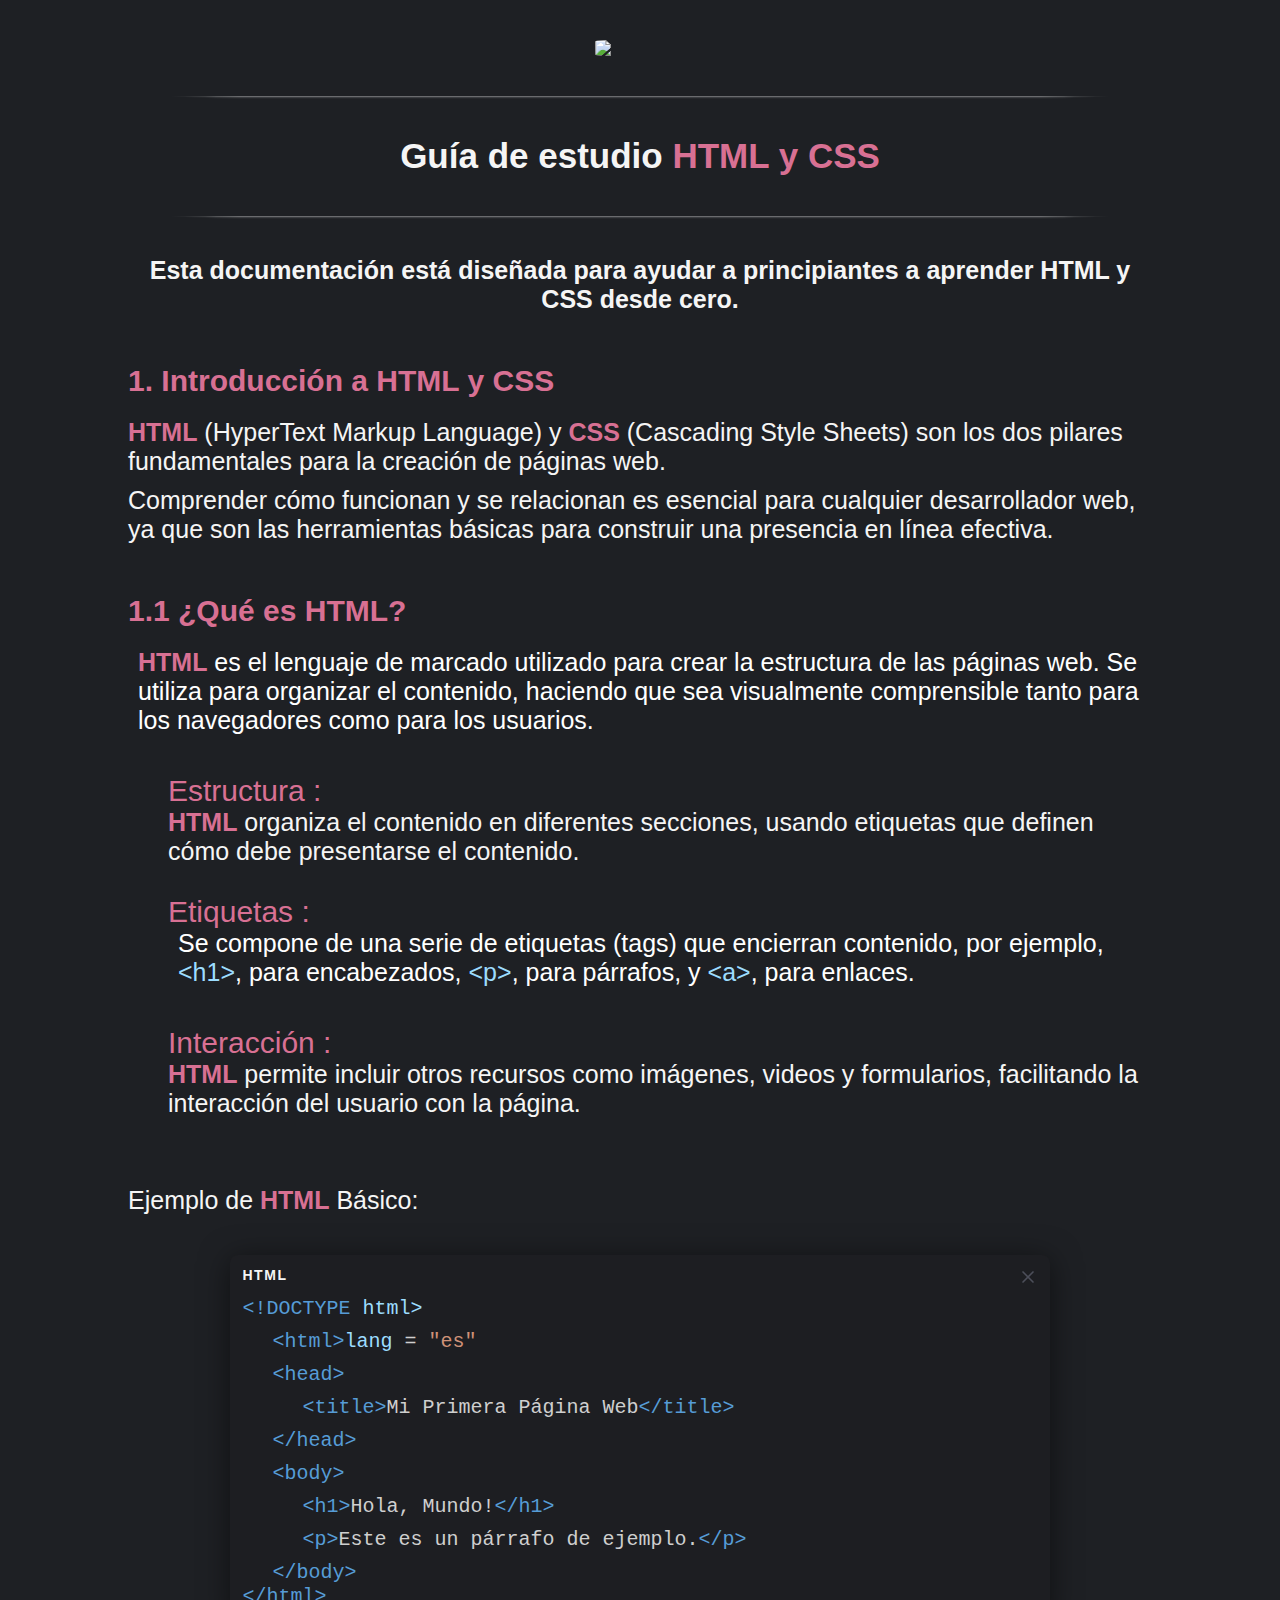
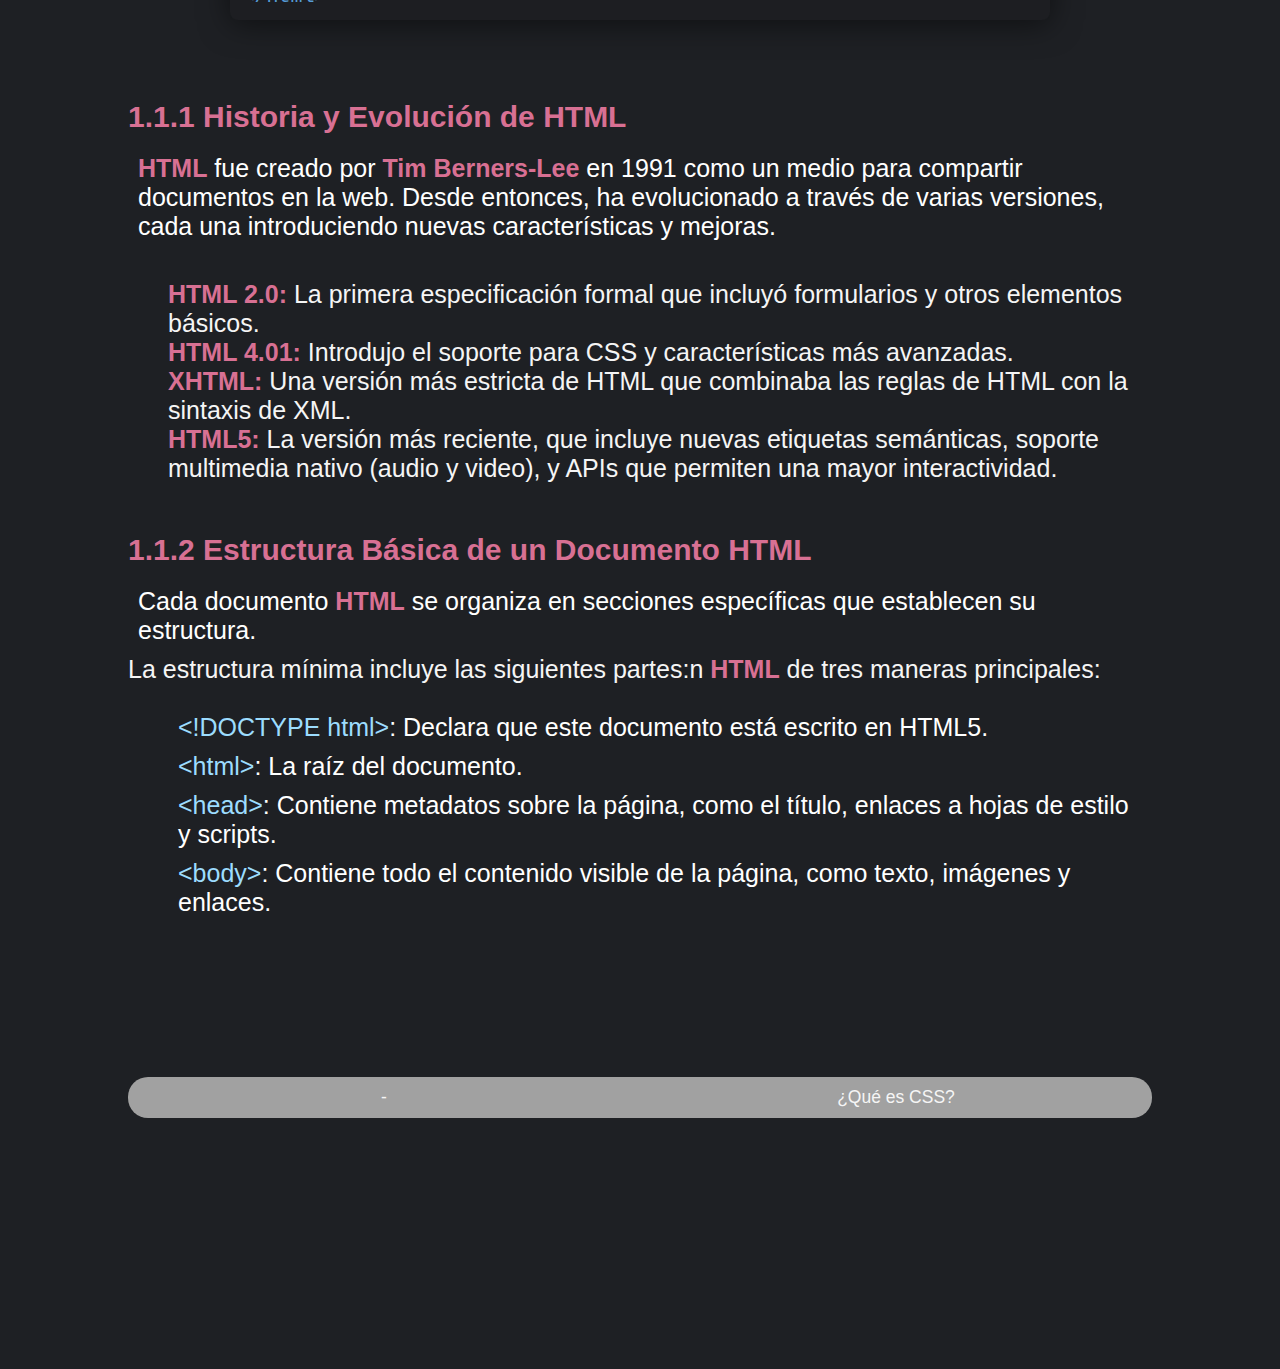
==== src/index.html @ 2f8827a1 "Add files via upload" ====
<!DOCTYPE html>
<html lang="es">
<head>
    <meta charset="UTF-8">
    <meta name="viewport" content="width=device-width, initial-scale=1.0">
    <link href="./styles/html-css.css" rel="stylesheet">
    <link href="./styles/code-window.css" rel="stylesheet">
    <title>Guía de estudio HTML y CSS</title>
</head>
<body>    
    <!-- Header -->
    <header>        
        <div>
            <img src="./assets/img/logo_w.png" width="90px" id="logo">
            <div class="mask"></div>
        </div>
    </header>
    <div class="main-body">
        <!-- Main Section -->
                <div>
                    <h2 class="title">Guía de estudio <strong>HTML y CSS</strong></h2>
                </div>
                <div class="mask"></div>
                <div>
                    <section>
                        <h3 class="title">Esta documentación está diseñada para ayudar a principiantes a aprender HTML y CSS desde cero.</h3>
                        <div>
                            <h4 class="cap-title">1. Introducción a HTML y CSS</h4>
                            <p><strong>HTML</strong> (HyperText Markup Language) y <strong>CSS</strong> (Cascading Style Sheets) son los dos pilares fundamentales para la creación de páginas web.</p>
                            <p>Comprender cómo funcionan y se relacionan es esencial para cualquier desarrollador web, ya que son las herramientas básicas para construir una presencia en línea efectiva.</p>
                        </div>
                        <div>
                            <h4 class="cap-title">1.1 ¿Qué es HTML?</h4>
                            <p class="editor-content"><strong>HTML</strong> es el lenguaje de marcado utilizado para crear la estructura de las páginas web. Se utiliza para organizar el contenido, haciendo que sea visualmente comprensible tanto para los navegadores como para los usuarios.</p>
                            <br>
                            <ul>
                                <li><span class="cap-title">Estructura :</span></li>
                                    <li class="sub-list"><strong>HTML</strong> organiza el contenido en diferentes secciones, usando etiquetas que definen cómo debe presentarse el contenido.</li>                                
                                    <br>
                                    <li><span class="cap-title">Etiquetas :</span></li>
                                    <li class="editor-content sub-list">Se compone de una serie de etiquetas (tags) que encierran contenido, por ejemplo, <span class="color-2">&lt;h1&gt;</span>, para encabezados, <span class="color-2">&lt;p&gt;</span>, para párrafos, y <span class="color-2">&lt;a&gt;</span>, para enlaces.</li>                                
                                    <br>
                                    <li><span class="cap-title">Interacción :</span></li>
                                    <li class="sub-list"><strong>HTML</strong> permite incluir otros recursos como imágenes, videos y formularios, facilitando la interacción del usuario con la página.</li>
                            </ul>
                            <br>
                            <br>
                            <p>Ejemplo de <strong>HTML</strong> Básico:</p>
                        </div>                        
                        <!--      CODE WINDOW             -->
                        <div class="code-editor">
                            <div class="code-header">
                                <span class="code-title">HTML</span>
                                <svg xmlns="http://www.w3.org/2000/svg" fill="none" viewBox="0 0 24 24" class="icon">
                                    <g stroke-width="0" id="SVGRepo_bgCarrier"></g>
                                    <g stroke-linejoin="round" stroke-linecap="round" id="SVGRepo_tracerCarrier"></g>
                                    <g id="SVGRepo_iconCarrier">
                                        <path stroke-linecap="round" stroke-width="2" stroke="#4C4F5A" d="M6 6L18 18"></path>
                                        <path stroke-linecap="round" stroke-width="2" stroke="#4C4F5A" d="M18 6L6 18"></path>
                                    </g>
                                </svg>
                            </div>
                            <div class="editor-content">
                                <code class="code">
                                    <p><span class="color-0">&lt;!DOCTYPE <span class="color-2"> html&gt;</span></span></p>
                                    <p class="property">
                                        <span class="color-0">&lt;html&gt;</span><span class="color-2">lang</span><span class="color-4"> = </span><span class="color-3">"es"</span>
                                    </p>
                                    <p class="property">
                                        <span class="color-0">&lt;head&gt;</span>                                            
                                    </p>
                                    <p class="property">
                                        <p class="subproperty">
                                            <span class="color-0"> &lt;title&gt;<span class="color-4">Mi Primera Página Web</span>&lt;/title&gt;</span>
                                        </p>
                                    </p>
                                    <p class="property">
                                        <span class="color-0">&lt;/head&gt;</span>
                                    </p>
                                    <p class="property">
                                        <span class="color-0">&lt;body&gt;</span>
                                    </p>
                                    <p class="property">
                                        <p class="subproperty">
                                            <span class="color-0">&lt;h1&gt;<span class="color-4">Hola, Mundo!</span><span class="color-0">&lt;/h1&gt;</span>
                                        </p>
                                        <p class="subproperty">                                                
                                            <span class="color-0">&lt;p&gt;<span class="color-4">Este es un párrafo de ejemplo.</span>&lt;/p&gt;</span>
                                        </p>
                                    </p>
                                    <p class="property">
                                        <span class="color-0">&lt;/body&gt;</span>
                                    </p>
                                    <span class="color-0">&lt;/html&gt;</span>
                                    <p class="property">
                                    </p>
                                </code>
                            </div>
                        </div>
                        <!--      CODE WINDOW             -->

                        <div>
                            <h4 class="cap-title">1.1.1 Historia y Evolución de HTML</h4>
                            <p class="editor-content"><strong>HTML</strong> fue creado por <strong>Tim Berners-Lee</strong> en 1991 como un medio para compartir documentos en la web. Desde entonces, ha evolucionado a través de varias versiones, cada una introduciendo nuevas características y mejoras.</p>
                            <br>
                            <ul>
                                <li><strong>HTML 2.0:</strong> La primera especificación formal que incluyó formularios y otros elementos básicos.</li>
                                <li><strong>HTML 4.01:</strong> Introdujo el soporte para CSS y características más avanzadas.</li>
                                <li><strong>XHTML:</strong> Una versión más estricta de HTML que combinaba las reglas de HTML con la sintaxis de XML.</li>
                                <li><strong>HTML5:</strong> La versión más reciente, que incluye nuevas etiquetas semánticas, soporte multimedia nativo (audio y video), y APIs que permiten una mayor interactividad.</li>
                            </ul>
                        </div> 
                        <div>
                            <h4 class="cap-title">1.1.2 Estructura Básica de un Documento HTML</h4>
                            <p class="editor-content">Cada documento <strong>HTML</strong> se organiza en secciones específicas que establecen su estructura.</p>
                            <p>La estructura mínima incluye las siguientes partes:n <strong>HTML</strong> de tres maneras principales:</p>
                            <br>
                            <ul>
                                <li class="editor-content"><span class="color-2">&lt;!DOCTYPE html&gt;</span>: Declara que este documento está escrito en HTML5.</li>
                                <li class="editor-content"><span class="color-2">&lt;html&gt;</span>: La raíz del documento.</li>
                                <li class="editor-content"><span class="color-2">&lt;head&gt;</span>: Contiene metadatos sobre la página, como el título, enlaces a hojas de estilo y scripts.</li>
                                <li class="editor-content"><span class="color-2">&lt;body&gt;</span>: Contiene todo el contenido visible de la página, como texto, imágenes y enlaces.</li>
                            </ul>
                        </div> 
                        
                    </section>
                </div>                
    </div>
    <!-- Footer -->
    <footer>
        <div class="footer-nav">
            <a href="#" class="prev" id="noprev">
                <p>-</p>
            </a>            
            <a href="./01-que-es-css.html" class="next">
                <p>¿Qué es CSS?</p>
            </a>              
        </div>
        <br>
        <br>
        <br>
        <br>
        <br>
        <br>
        <br>
        <br>
    </footer>
</body>
</html>
---- src/styles/html-css.css ----
/* variables.css */
:root {
    
    --bg-color-main: #1e2024;
    --bg-color-alt: #2f2f2f;
    --bg-post-color: #21212165;
    --bg-post-color-hover: #3f2a2a65;
    --text-color-main: #f5f5f5;
    --text-color-pink: #d87093;
    --text-color-alt: #A1A1A1;
    --text-color-green: #699c8b;
    --link-color-main: #ce396b;
    --link-color-alt: #D98D45;
    --font-family-main: 'Segoe UI', Tahoma, Geneva, Verdana, sans-serif;    
    --font-family-alt: 'Courier New', Courier, monospace;

    --font-size-xsmall: 0.75rem;
    --font-size-small: 0.875rem;   /* 14px */
    --font-size-medium: 1.25rem;      /* 16px */
    --font-size-large: 1.5rem;     /* 20px */
    --font-size-xlarge: 1.75rem;     /* 24px */
    --font-size-2xlarge: 2.25rem;

    --spacing-small: 0.5rem;        /* 8px */
    --spacing-medium: 1rem;         /* 16px */
    --spacing-large: 1.5rem;        /* 24px */    
        
}

*,
*::before,
*::after {
    box-sizing: border-box;
    list-style: none;
    text-decoration: none;
    color: inherit;
    margin: 0;  
    font-size: var(--font-size-medium);    
}

*::selection {
    color: var(--text-color-pink);
    background: var(--bg-post-color-hover);
}

header {
    margin-top: 2rem;
}

strong { color: var(--text-color-pink); font-size: inherit;}

body {
    background-color: var(--bg-color-main);
    font-family: var(--font-family-main); color: var(--text-color-main);
    width: 80%; max-width: calc(48*var(--font-size-medium)); /* 768px / 48rem */ margin: 0 auto;            
}

#logo { border-radius: 10%; display: block; margin: 0 auto 2rem auto;}

.title { font-size: var(--font-size-xlarge); text-align: center;}

.mask { 
    overflow:hidden; height:20px; 
    margin-bottom: 1rem; margin-top: 2rem;
    &:after { 
        content:''; 
        display:block; margin:-25px auto 0;
        width:100%; height:25px;  
        border-radius:125px / 12px;  
        box-shadow:0 0 3px var(--text-color-main);
    }
}
h3.title {font-size: var(--font-size-medium);}
.cap-title {font-size: var(--font-size-large); margin-top: 2.5rem; margin-bottom: 1rem; color: var(--text-color-pink);}
p { text-align: left; margin-top: .5rem; font-size: var(--font-size-medium); font-weight: 400;}        


.footer-nav {
    width: 100%; margin-bottom: .5rem; margin-top: 8rem; border-radius: 8rem;
    display: flex; justify-content: center; flex: auto;
}

.footer-nav a {
    transition: all .5s ease-in-out;    
    width: 50%; 
    display: flex; flex: auto; flex-direction: row; justify-content: center;  border-radius: 0 1rem 1rem 0; background-color: var(--text-color-alt);
    text-align: right; 
    & div { width: fit-content;}
    &:first-of-type {            
        border-radius: 1rem 0 0 1rem;
    }
    & p {
        transition: all .3s ease-in-out; font-size: var(--font-size-small); margin: .5rem 0;
    }
}


.prev:hover {
    background-color: var(--text-color-pink);     
}

.next:hover {
    background-color: var(--text-color-pink);   
}
---- src/styles/code-window.css ----
@import url("./html-css.css");

.code-editor {
  max-width: 80%;
  background-color: #1d1e22;
  box-shadow: 0px 4px 30px rgba(0, 0, 0, 0.5);
  border-radius: 8px;
  padding: 2px;
  margin: 2rem auto 4rem;   
  & *{
    font-size: 20px;
  }
}

.code-header {
  display: flex; 
  align-items: start;
  justify-content: space-between;
  margin: 10px;
}

.code-title {
  font-family: Lato, sans-serif;
  font-weight: 900;
  font-size: 14px;
  letter-spacing: 1.57px;
  color: var(--text-color-main);
}

.icon {
  width: 20px;
  transition: .2s ease;
}

.icon:hover {
  cursor: pointer;
  border-radius: 50px;
  background-color: #6e7281;
}

.editor-content {
  margin: 0 10px 10px;
  color: white;
}

.property {
  margin-left: 30px;  
}
.subproperty {
  margin-left: 60px;
}

.property:hover {
  cursor: text;
}

.editor-content .color-0 {
  color: rgb(86 156 214);
}

.editor-content .color-1 {
  color: rgb(182 206 168);
}

.editor-content .color-2 {
  color: rgb(156 220 254);
}

.editor-content .color-3 {
  color: rgb(207 146 120);
}

.editor-content .color-4 {
  color: rgb(207 207 207);
}

.color-preview-1,.color-preview-2 {
  height: 8px;
  width: 8px;
  border: 1px solid #fff;
  display: inline-block;
  margin-right: 3px;
}

.color-preview-1 {
  background-color: #1d1e22;
}

.color-preview-1 {
  background-color: rgba(0, 0, 0, 0.5);
}
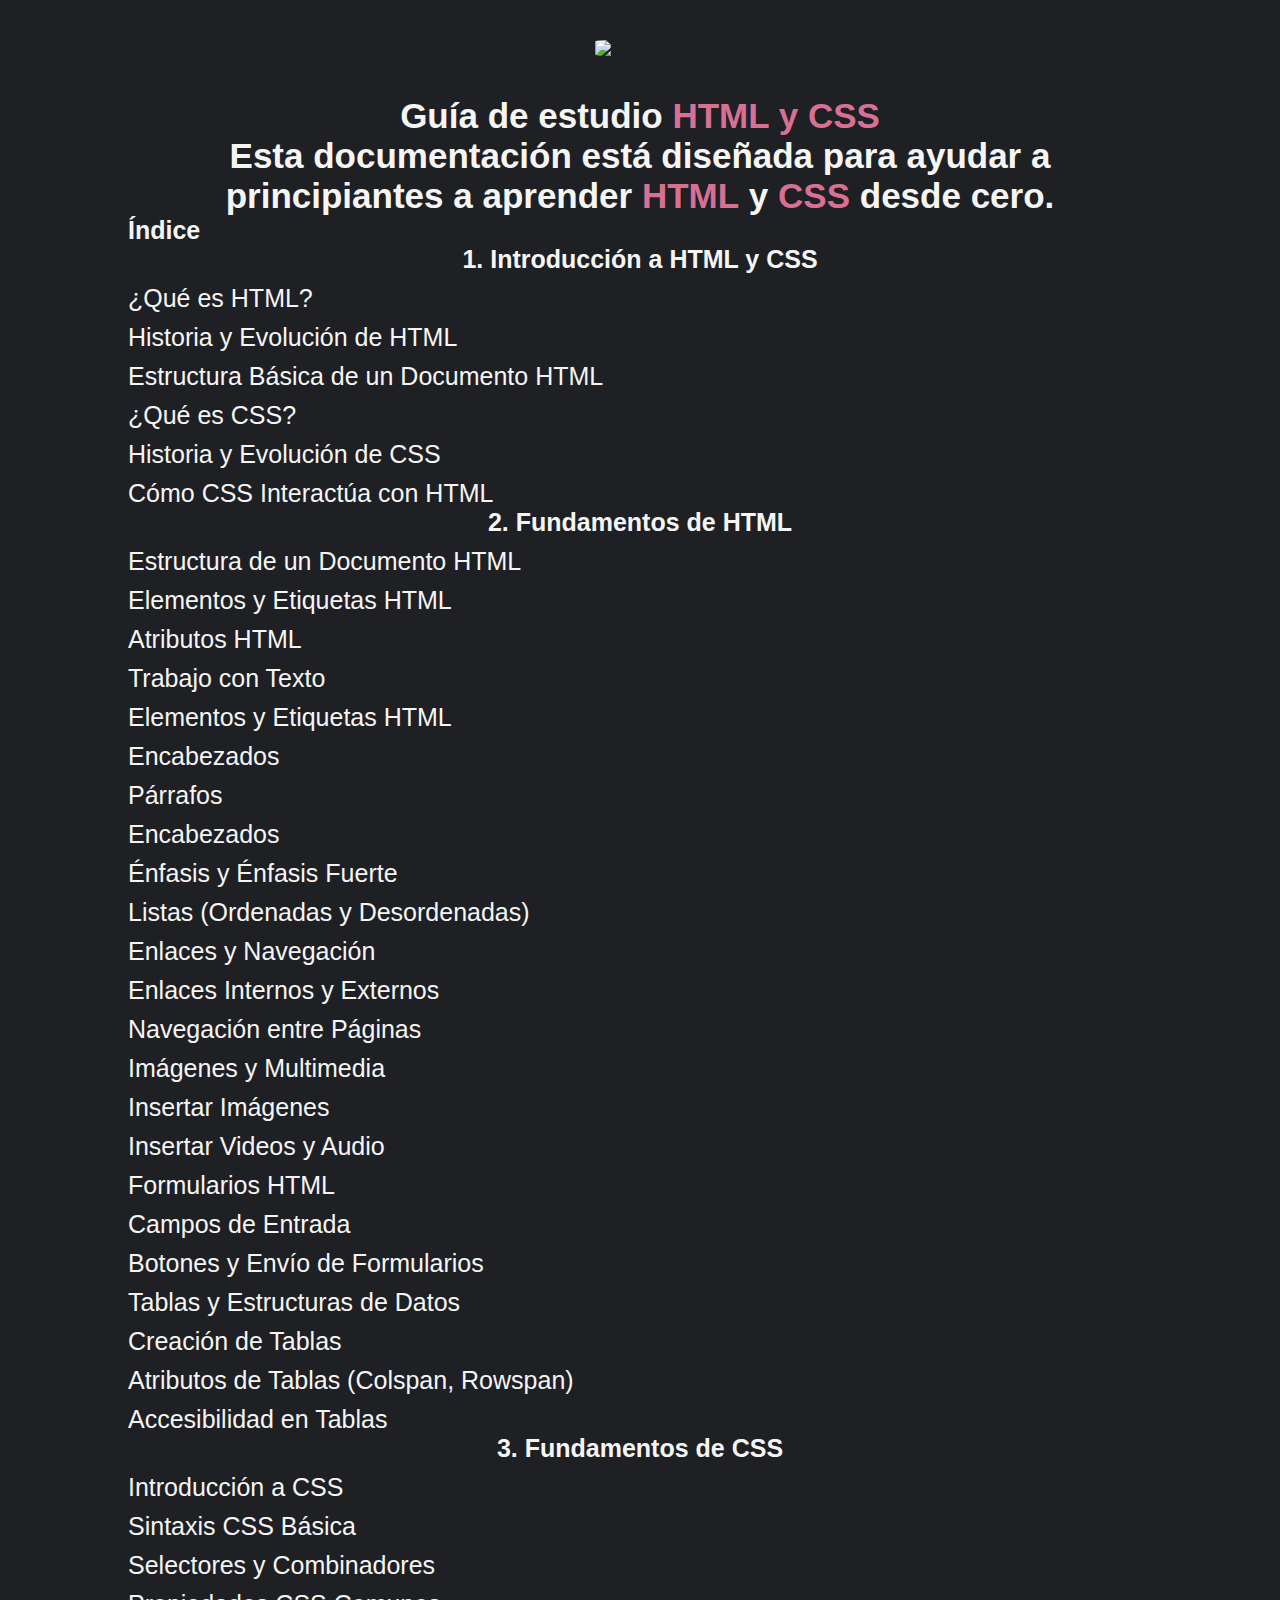
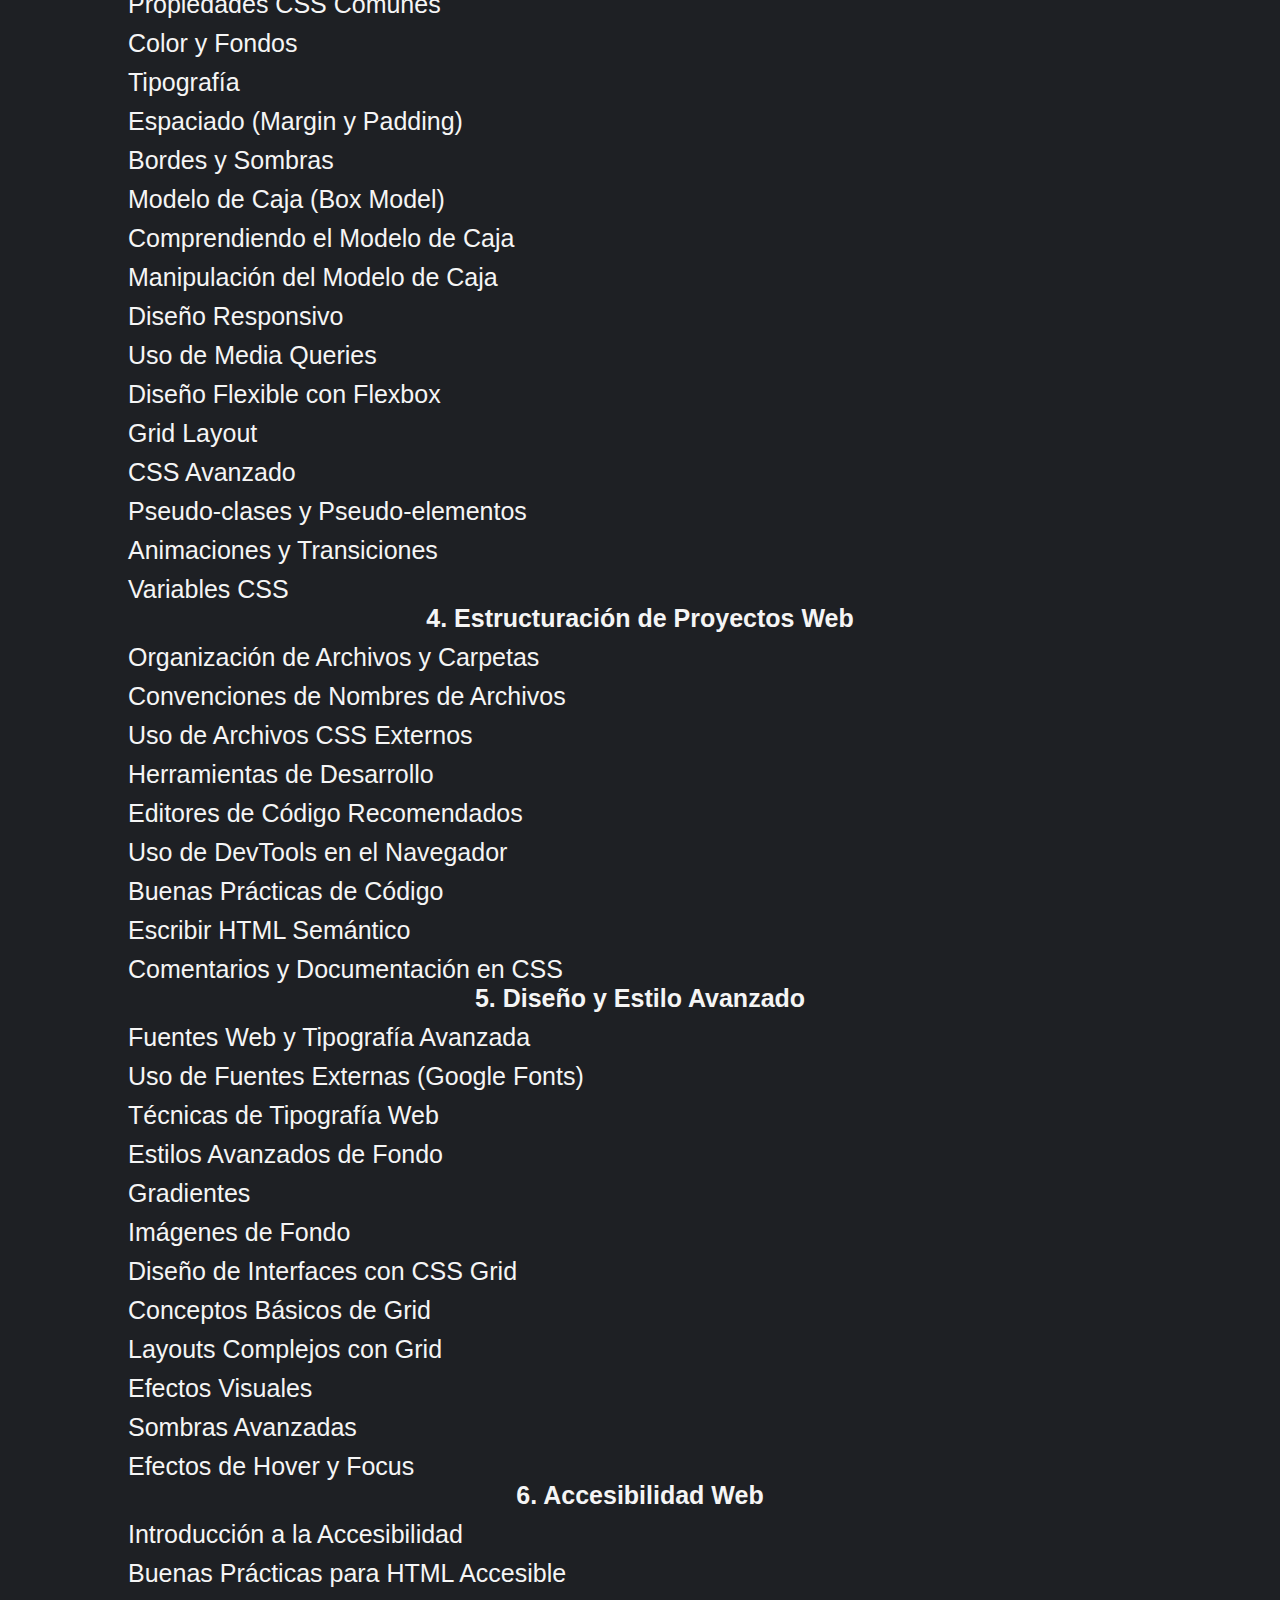
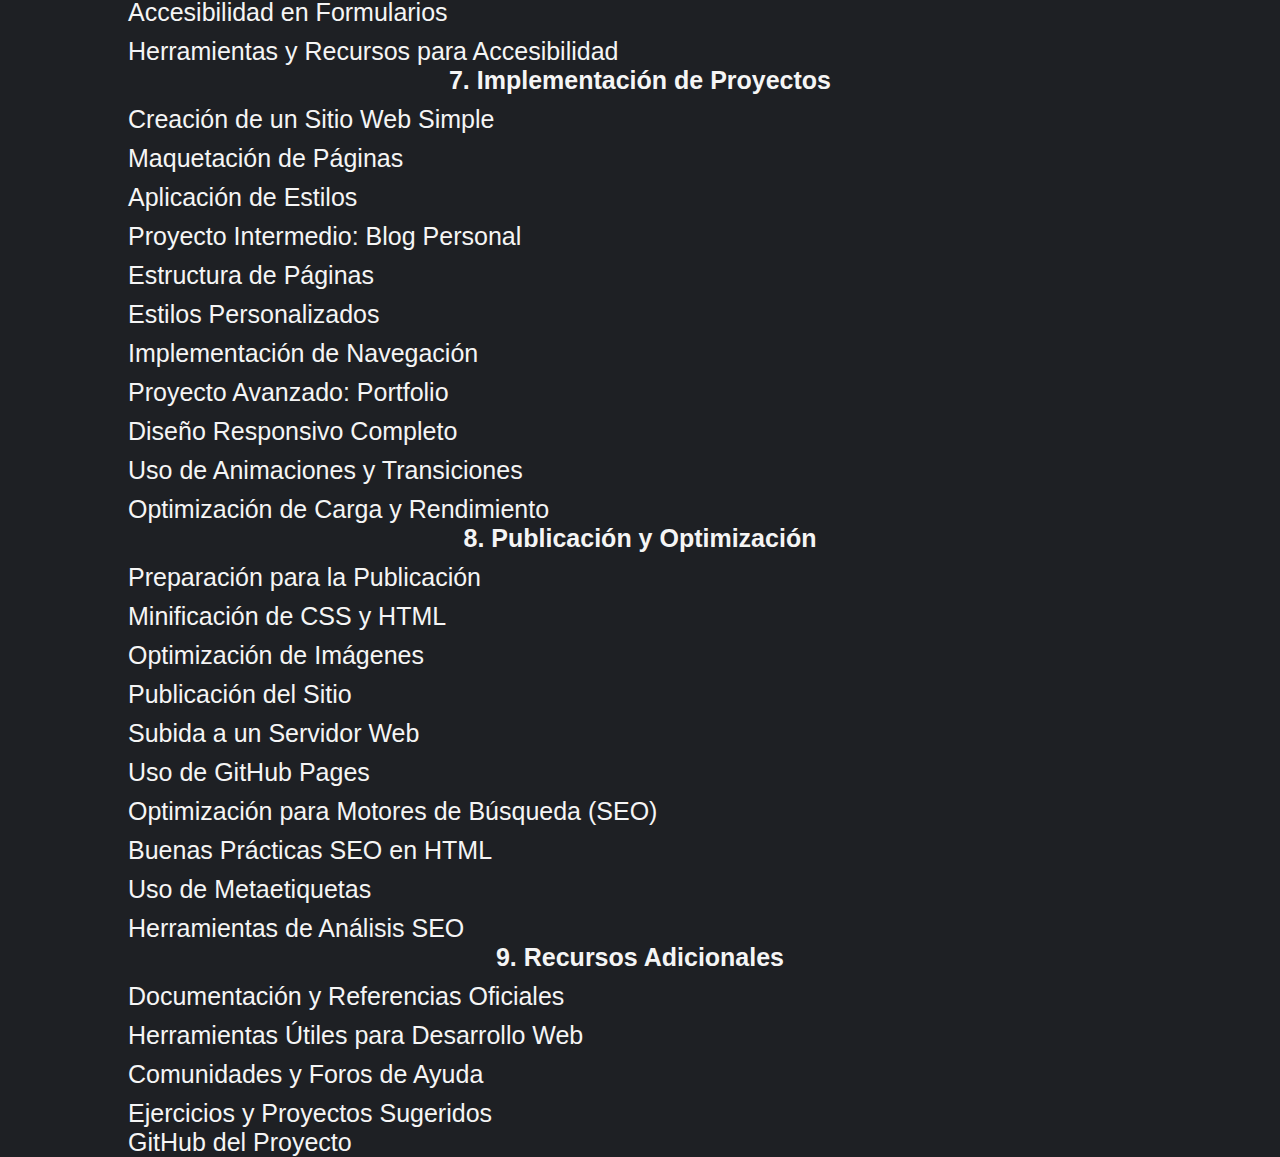
==== commit 5d9671fd: "Add files via upload" ====
--- a/src/index.html
+++ b/src/index.html
@@ -4,7 +4,7 @@
     <meta charset="UTF-8">
     <meta name="viewport" content="width=device-width, initial-scale=1.0">
     <link href="./styles/html-css.css" rel="stylesheet">
-    <link href="./styles/code-window.css" rel="stylesheet">
+    
     <title>Guía de estudio HTML y CSS</title>
 </head>
 <body>    
@@ -12,138 +12,141 @@
     <header>        
         <div>
             <img src="./assets/img/logo_w.png" width="90px" id="logo">
-            <div class="mask"></div>
+            <div class="line"></div>
         </div>
     </header>
     <div class="main-body">
         <!-- Main Section -->
-                <div>
-                    <h2 class="title">Guía de estudio <strong>HTML y CSS</strong></h2>
-                </div>
-                <div class="mask"></div>
-                <div>
-                    <section>
-                        <h3 class="title">Esta documentación está diseñada para ayudar a principiantes a aprender HTML y CSS desde cero.</h3>
-                        <div>
-                            <h4 class="cap-title">1. Introducción a HTML y CSS</h4>
-                            <p><strong>HTML</strong> (HyperText Markup Language) y <strong>CSS</strong> (Cascading Style Sheets) son los dos pilares fundamentales para la creación de páginas web.</p>
-                            <p>Comprender cómo funcionan y se relacionan es esencial para cualquier desarrollador web, ya que son las herramientas básicas para construir una presencia en línea efectiva.</p>
-                        </div>
-                        <div>
-                            <h4 class="cap-title">1.1 ¿Qué es HTML?</h4>
-                            <p class="editor-content"><strong>HTML</strong> es el lenguaje de marcado utilizado para crear la estructura de las páginas web. Se utiliza para organizar el contenido, haciendo que sea visualmente comprensible tanto para los navegadores como para los usuarios.</p>
-                            <br>
-                            <ul>
-                                <li><span class="cap-title">Estructura :</span></li>
-                                    <li class="sub-list"><strong>HTML</strong> organiza el contenido en diferentes secciones, usando etiquetas que definen cómo debe presentarse el contenido.</li>                                
-                                    <br>
-                                    <li><span class="cap-title">Etiquetas :</span></li>
-                                    <li class="editor-content sub-list">Se compone de una serie de etiquetas (tags) que encierran contenido, por ejemplo, <span class="color-2">&lt;h1&gt;</span>, para encabezados, <span class="color-2">&lt;p&gt;</span>, para párrafos, y <span class="color-2">&lt;a&gt;</span>, para enlaces.</li>                                
-                                    <br>
-                                    <li><span class="cap-title">Interacción :</span></li>
-                                    <li class="sub-list"><strong>HTML</strong> permite incluir otros recursos como imágenes, videos y formularios, facilitando la interacción del usuario con la página.</li>
-                            </ul>
-                            <br>
-                            <br>
-                            <p>Ejemplo de <strong>HTML</strong> Básico:</p>
-                        </div>                        
-                        <!--      CODE WINDOW             -->
-                        <div class="code-editor">
-                            <div class="code-header">
-                                <span class="code-title">HTML</span>
-                                <svg xmlns="http://www.w3.org/2000/svg" fill="none" viewBox="0 0 24 24" class="icon">
-                                    <g stroke-width="0" id="SVGRepo_bgCarrier"></g>
-                                    <g stroke-linejoin="round" stroke-linecap="round" id="SVGRepo_tracerCarrier"></g>
-                                    <g id="SVGRepo_iconCarrier">
-                                        <path stroke-linecap="round" stroke-width="2" stroke="#4C4F5A" d="M6 6L18 18"></path>
-                                        <path stroke-linecap="round" stroke-width="2" stroke="#4C4F5A" d="M18 6L6 18"></path>
-                                    </g>
-                                </svg>
-                            </div>
-                            <div class="editor-content">
-                                <code class="code">
-                                    <p><span class="color-0">&lt;!DOCTYPE <span class="color-2"> html&gt;</span></span></p>
-                                    <p class="property">
-                                        <span class="color-0">&lt;html&gt;</span><span class="color-2">lang</span><span class="color-4"> = </span><span class="color-3">"es"</span>
-                                    </p>
-                                    <p class="property">
-                                        <span class="color-0">&lt;head&gt;</span>                                            
-                                    </p>
-                                    <p class="property">
-                                        <p class="subproperty">
-                                            <span class="color-0"> &lt;title&gt;<span class="color-4">Mi Primera Página Web</span>&lt;/title&gt;</span>
-                                        </p>
-                                    </p>
-                                    <p class="property">
-                                        <span class="color-0">&lt;/head&gt;</span>
-                                    </p>
-                                    <p class="property">
-                                        <span class="color-0">&lt;body&gt;</span>
-                                    </p>
-                                    <p class="property">
-                                        <p class="subproperty">
-                                            <span class="color-0">&lt;h1&gt;<span class="color-4">Hola, Mundo!</span><span class="color-0">&lt;/h1&gt;</span>
-                                        </p>
-                                        <p class="subproperty">                                                
-                                            <span class="color-0">&lt;p&gt;<span class="color-4">Este es un párrafo de ejemplo.</span>&lt;/p&gt;</span>
-                                        </p>
-                                    </p>
-                                    <p class="property">
-                                        <span class="color-0">&lt;/body&gt;</span>
-                                    </p>
-                                    <span class="color-0">&lt;/html&gt;</span>
-                                    <p class="property">
-                                    </p>
-                                </code>
-                            </div>
-                        </div>
-                        <!--      CODE WINDOW             -->
-
-                        <div>
-                            <h4 class="cap-title">1.1.1 Historia y Evolución de HTML</h4>
-                            <p class="editor-content"><strong>HTML</strong> fue creado por <strong>Tim Berners-Lee</strong> en 1991 como un medio para compartir documentos en la web. Desde entonces, ha evolucionado a través de varias versiones, cada una introduciendo nuevas características y mejoras.</p>
-                            <br>
-                            <ul>
-                                <li><strong>HTML 2.0:</strong> La primera especificación formal que incluyó formularios y otros elementos básicos.</li>
-                                <li><strong>HTML 4.01:</strong> Introdujo el soporte para CSS y características más avanzadas.</li>
-                                <li><strong>XHTML:</strong> Una versión más estricta de HTML que combinaba las reglas de HTML con la sintaxis de XML.</li>
-                                <li><strong>HTML5:</strong> La versión más reciente, que incluye nuevas etiquetas semánticas, soporte multimedia nativo (audio y video), y APIs que permiten una mayor interactividad.</li>
-                            </ul>
-                        </div> 
-                        <div>
-                            <h4 class="cap-title">1.1.2 Estructura Básica de un Documento HTML</h4>
-                            <p class="editor-content">Cada documento <strong>HTML</strong> se organiza en secciones específicas que establecen su estructura.</p>
-                            <p>La estructura mínima incluye las siguientes partes:n <strong>HTML</strong> de tres maneras principales:</p>
-                            <br>
-                            <ul>
-                                <li class="editor-content"><span class="color-2">&lt;!DOCTYPE html&gt;</span>: Declara que este documento está escrito en HTML5.</li>
-                                <li class="editor-content"><span class="color-2">&lt;html&gt;</span>: La raíz del documento.</li>
-                                <li class="editor-content"><span class="color-2">&lt;head&gt;</span>: Contiene metadatos sobre la página, como el título, enlaces a hojas de estilo y scripts.</li>
-                                <li class="editor-content"><span class="color-2">&lt;body&gt;</span>: Contiene todo el contenido visible de la página, como texto, imágenes y enlaces.</li>
-                            </ul>
-                        </div> 
-                        
-                    </section>
-                </div>                
+        <div>
+            <h1 class="title">Guía de estudio <strong>HTML y CSS</strong></h1>
+            <h2 class="title">Esta documentación está diseñada para ayudar a principiantes a aprender <strong>HTML</strong> y <strong>CSS</strong> desde cero.</h2>            
+        </div>                
+        <section>            
+            <div class="line"></div>
+            <h2 class="title-center">Índice</h2>
+            <div class="indice">
+                <a href="./01-Introduccion-html-css.html"><h3 class="title">1. Introducción a HTML y CSS</h3></a>
+                <a href="./01-Introduccion-html-css.html"><p class="level-2">¿Qué es HTML?</p></a>
+                <p class="level-3">Historia y Evolución de HTML</p>
+                <p class="level-3">Estructura Básica de un Documento HTML</p>
+                <a href="./01-que-es-css.html"><p class="level-2">¿Qué es CSS?</p></a>
+                <p class="level-3">Historia y Evolución de CSS</p>
+                <p class="level-3">Cómo CSS Interactúa con HTML</p>
+                <div class="line"></div>
+                <h3 class="title">2. Fundamentos de HTML</h3>
+                <p class="level-2">Estructura de un Documento HTML</p>
+                <p class="level-3">Elementos y Etiquetas HTML</p>
+                <p class="level-3">Atributos HTML</p>
+                <p class="level-2">Trabajo con Texto</p>
+                <p class="level-3">Elementos y Etiquetas HTML</p>
+                <p class="level-3">Encabezados</p>
+                <p class="level-3">Párrafos</p>
+                <p class="level-3">Encabezados</p>
+                <p class="level-3">Énfasis y Énfasis Fuerte</p>
+                <p class="level-3">Listas (Ordenadas y Desordenadas)</p>
+                <p class="level-2">Enlaces y Navegación</p>
+                <p class="level-3">Enlaces Internos y Externos</p>
+                <p class="level-3">Navegación entre Páginas</p>     
+                <p class="level-2">Imágenes y Multimedia</p>
+                <p class="level-3">Insertar Imágenes</p>
+                <p class="level-3">Insertar Videos y Audio</p>   
+                <p class="level-2">Formularios HTML</p>  
+                <p class="level-3">Campos de Entrada</p>   
+                <p class="level-3">Botones y Envío de Formularios</p>   
+                <p class="level-2">Tablas y Estructuras de Datos</p>  
+                <p class="level-3">Creación de Tablas</p>   
+                <p class="level-3">Atributos de Tablas (Colspan, Rowspan)</p>   
+                <p class="level-3">Accesibilidad en Tablas</p>   
+                <div class="line"></div>
+                <h3 class="title">3. Fundamentos de CSS</h3>                          
+                <p class="level-2">Introducción a CSS</p>  
+                <p class="level-3">Sintaxis CSS Básica</p>   
+                <p class="level-3">Selectores y Combinadores</p>   
+                <p class="level-2">Propiedades CSS Comunes</p>  
+                <p class="level-3">Color y Fondos</p>   
+                <p class="level-3">Tipografía</p>   
+                <p class="level-3">Espaciado (Margin y Padding)</p>   
+                <p class="level-3">Bordes y Sombras</p>   
+                <p class="level-2">Modelo de Caja (Box Model)</p>  
+                <p class="level-3">Comprendiendo el Modelo de Caja</p>   
+                <p class="level-3">Manipulación del Modelo de Caja</p>   
+                <p class="level-2">Diseño Responsivo</p>  
+                <p class="level-3">Uso de Media Queries</p>   
+                <p class="level-3">Diseño Flexible con Flexbox</p>   
+                <p class="level-3">Grid Layout</p>   
+                <p class="level-2">CSS Avanzado</p>  
+                <p class="level-3">Pseudo-clases y Pseudo-elementos</p>   
+                <p class="level-3">Animaciones y Transiciones</p>   
+                <p class="level-3">Variables CSS</p>  
+                <div class="line"></div>
+                <h3 class="title">4. Estructuración de Proyectos Web</h3>
+                <p class="level-2">Organización de Archivos y Carpetas</p>  
+                <p class="level-3">Convenciones de Nombres de Archivos</p>  
+                <p class="level-3">Uso de Archivos CSS Externos</p>  
+                <p class="level-2">Herramientas de Desarrollo</p>  
+                <p class="level-3">Editores de Código Recomendados</p>  
+                <p class="level-3">Uso de DevTools en el Navegador</p>  
+                <p class="level-2">Buenas Prácticas de Código</p>  
+                <p class="level-3">Escribir HTML Semántico</p>  
+                <p class="level-3">Comentarios y Documentación en CSS</p>  
+                <div class="line"></div>
+                <h3 class="title">5. Diseño y Estilo Avanzado</h3>
+                <p class="level-2">Fuentes Web y Tipografía Avanzada</p>
+                <p class="level-3">Uso de Fuentes Externas (Google Fonts)</p>  
+                <p class="level-3">Técnicas de Tipografía Web</p>  
+                <p class="level-2">Estilos Avanzados de Fondo</p>
+                <p class="level-3">Gradientes</p>  
+                <p class="level-3">Imágenes de Fondo</p>  
+                <p class="level-2">Diseño de Interfaces con CSS Grid</p>
+                <p class="level-3">Conceptos Básicos de Grid</p>  
+                <p class="level-3">Layouts Complejos con Grid</p>  
+                <p class="level-2">Efectos Visuales</p>                
+                <p class="level-3">Sombras Avanzadas</p>  
+                <p class="level-3">Efectos de Hover y Focus</p>  
+                <div class="line"></div>
+                <h3 class="title">6. Accesibilidad Web</h3>
+                <p class="level-2">Introducción a la Accesibilidad</p>
+                <p class="level-2">Buenas Prácticas para HTML Accesible</p>     
+                <p class="level-2">Accesibilidad en Formularios</p>     
+                <p class="level-2">Herramientas y Recursos para Accesibilidad</p>     
+                <div class="line"></div>
+                <h3 class="title">7. Implementación de Proyectos</h3>
+                <p class="level-2">Creación de un Sitio Web Simple</p>
+                <p class="level-3">Maquetación de Páginas</p>  
+                <p class="level-3">Aplicación de Estilos</p>  
+                <p class="level-2">Proyecto Intermedio: Blog Personal</p>     
+                <p class="level-3">Estructura de Páginas</p>  
+                <p class="level-3">Estilos Personalizados</p>  
+                <p class="level-3">Implementación de Navegación</p>  
+                <p class="level-2">Proyecto Avanzado: Portfolio</p>     
+                <p class="level-3">Diseño Responsivo Completo</p>  
+                <p class="level-3">Uso de Animaciones y Transiciones</p>  
+                <p class="level-3">Optimización de Carga y Rendimiento</p>   
+                <div class="line"></div>
+                <h3 class="title">8. Publicación y Optimización</h3>
+                <p class="level-2">Preparación para la Publicación</p>
+                <p class="level-3">Minificación de CSS y HTML</p>  
+                <p class="level-3">Optimización de Imágenes</p>  
+                <p class="level-2">Publicación del Sitio</p>     
+                <p class="level-3">Subida a un Servidor Web</p>  
+                <p class="level-3">Uso de GitHub Pages</p>  
+                <p class="level-2">Optimización para Motores de Búsqueda (SEO)</p>     
+                <p class="level-3">Buenas Prácticas SEO en HTML</p>  
+                <p class="level-3">Uso de Metaetiquetas</p>  
+                <p class="level-3">Herramientas de Análisis SEO</p>  
+                <div class="line"></div>
+                <h3 class="title">9. Recursos Adicionales</h3>
+                <p class="level-2">Documentación y Referencias Oficiales</p>              
+                <p class="level-2">Herramientas Útiles para Desarrollo Web</p>                    
+                <p class="level-2">Comunidades y Foros de Ayuda</p>     
+                <p class="level-2">Ejercicios y Proyectos Sugeridos</p>                     
+            </div>                    
+            <div class="line final"></div>                                                                                                            
+        </section>
     </div>
     <!-- Footer -->
     <footer>
-        <div class="footer-nav">
-            <a href="#" class="prev" id="noprev">
-                <p>-</p>
-            </a>            
-            <a href="./01-que-es-css.html" class="next">
-                <p>¿Qué es CSS?</p>
-            </a>              
-        </div>
-        <br>
-        <br>
-        <br>
-        <br>
-        <br>
-        <br>
-        <br>
-        <br>
+        <a href="https://github.com/xj4v1x/Frontend_ES" target="_self">GitHub del Proyecto</a>
     </footer>
 </body>
 </html>
